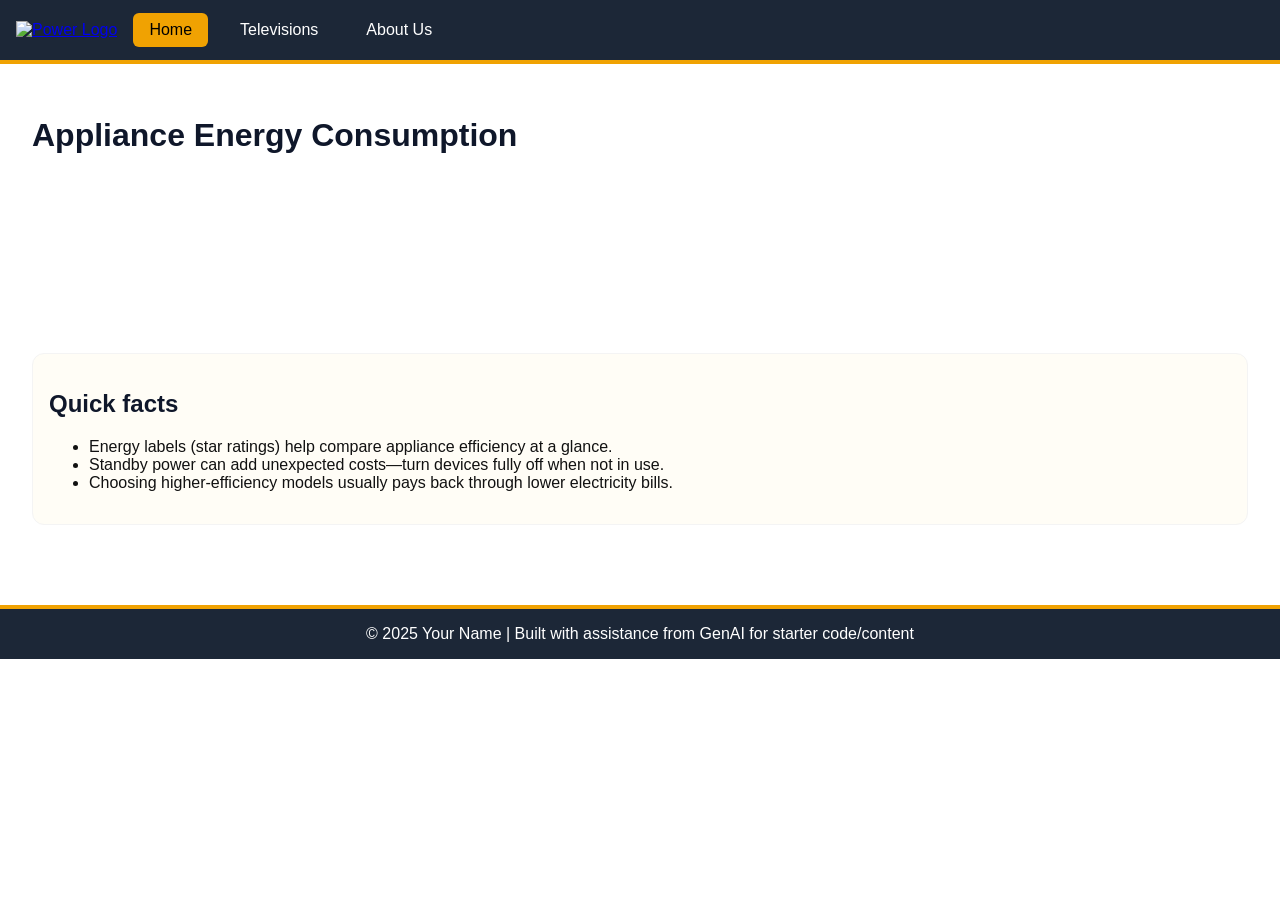
==== index.html @ da2d23fb "Add files via upload" ====
<!DOCTYPE html>
<html lang="en">
<head>
  <meta charset="UTF-8">
  <title>Appliance Energy Use in Australia</title>
  <link rel="stylesheet" href="style.css">
  <script defer src="script.js"></script>
</head>
<body>
  <nav class="navbar">
    <a href="index.html"><img src="picture/PowerIcon.png" alt="Power Logo" class="logo" title="Go to Home Page"></a>
    <a href="index.html" class="nav-link active">Home</a>
    <a href="television.html" class="nav-link">Televisions</a>
    <a href="about.html" class="nav-link">About Us</a>
  </nav>

  <main>
    <header>
      <h1>Appliance Energy Consumption</h1>
      <div id="content"></div>
      <!-- Give the SVG a size so shapes can be seen -->
       <svg width="300" height="150"></svg>
       <!-- Load D3 first, then your D3 code file -->
        <script src="https://d3js.org/d3.v7.min.js"></script>
        <script src="energy-d3.js"></script>
    </header>
    
    <div class="box">
      <h2>Quick facts</h2>
      <ul>
        <li>Energy labels (star ratings) help compare appliance efficiency at a glance.</li>
        <li>Standby power can add unexpected costs—turn devices fully off when not in use.</li>
        <li>Choosing higher-efficiency models usually pays back through lower electricity bills.</li>
      </ul>
    </div>
  </main>

  <footer>
    © 2025 Your Name | Built with assistance from GenAI for starter code/content
  </footer>
</body>
</html>
---- style.css ----
body {
  font-family: "Segoe UI", sans-serif;
  margin: 0;
  padding: 0;
  background-color: #ffffff;
  color: #111;
}

.navbar {
  background-color: #1c2737;
  padding: 0.8rem 1rem;
  display: flex;
  align-items: center;
  gap: 1rem;
  border-bottom: 4px solid #f0a202;
}

.logo {
  height: 40px;
  cursor: pointer;
}

.nav-link {
  text-decoration: none;
  color: #fff;
  padding: 0.5rem 1rem;
  border-radius: 6px;
  transition: background-color 0.3s;
}

.nav-link:hover {
  background-color: #f0a202;
  color: #000;
}

.nav-link.active {
  background-color: #f0a202;
  color: #000;
}

/* Main content */
main {
  padding: 2rem;
}

h1, h2, h3 {
  color: #0f172a;
}

.box {
  background-color: #fffdf6;
  border: 1px solid #f4f4f4;
  padding: 1rem;
  border-radius: 12px;
  margin-top: 1.5rem;
}

/* Footer */
footer {
  background-color: #1c2737;
  color: #fff;
  text-align: center;
  padding: 1rem;
  margin-top: 3rem;
  border-top: 4px solid #f0a202;
}
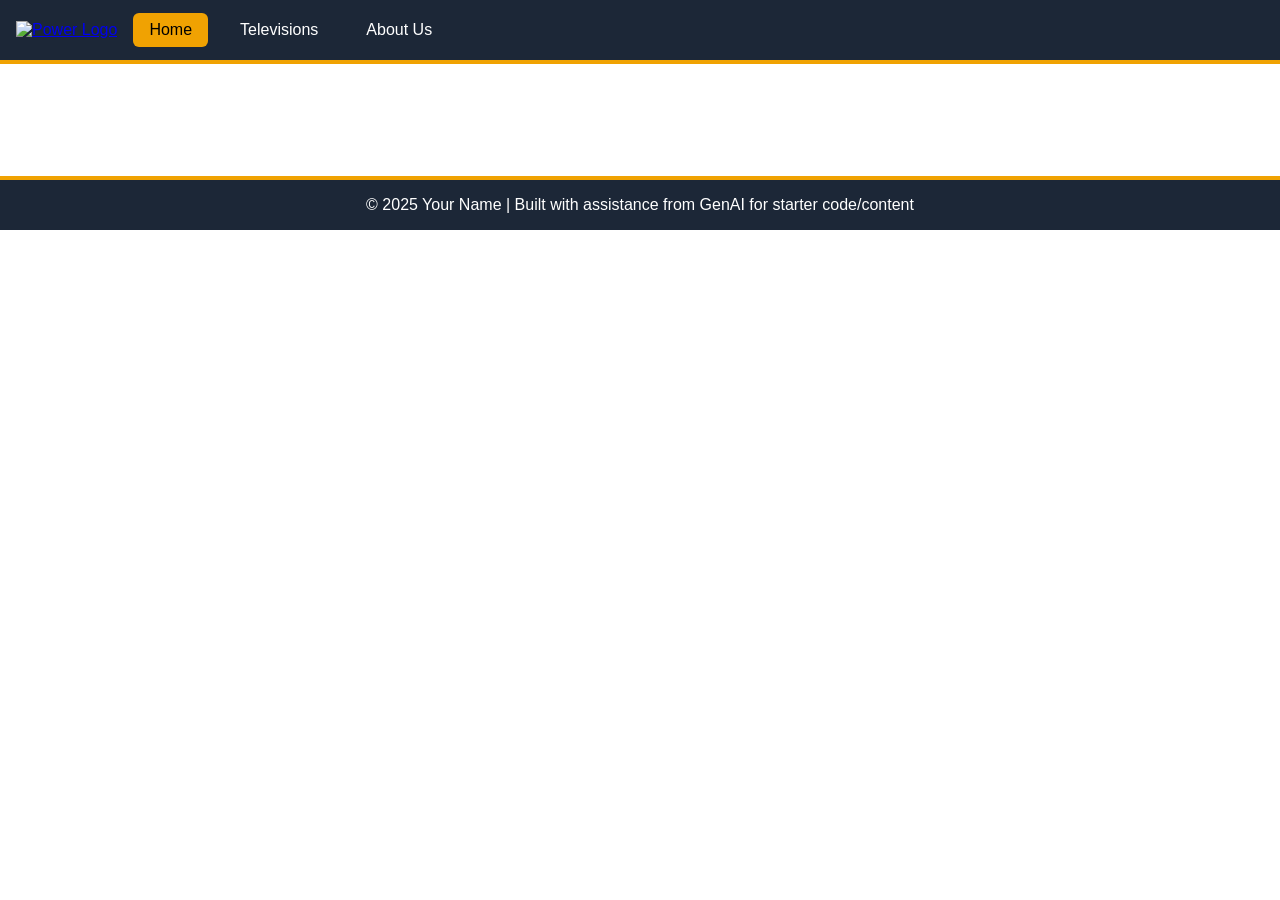
==== commit 85eac492: "add svg in js" ====
--- a/index.html
+++ b/index.html
@@ -15,28 +15,36 @@
   </nav>
 
   <main>
-    <header>
-      <h1>Appliance Energy Consumption</h1>
-      <div id="content"></div>
+    <!-- <header> -->
+      <!-- <h1>Appliance Energy Consumption</h1>
+      <div id="content"></div> -->
       <!-- Give the SVG a size so shapes can be seen -->
-       <svg width="300" height="150"></svg>
-       <!-- Load D3 first, then your D3 code file -->
+       <!-- <svg width="300" height="150"></svg> -->
+       <!-- Load D3 first, then your D3 code file
         <script src="https://d3js.org/d3.v7.min.js"></script>
-        <script src="energy-d3.js"></script>
-    </header>
+        <script src="energy-d3.js"></script> -->
+    <!-- </header> -->
     
-    <div class="box">
+    <!-- <div class="box">
       <h2>Quick facts</h2>
       <ul>
         <li>Energy labels (star ratings) help compare appliance efficiency at a glance.</li>
         <li>Standby power can add unexpected costs—turn devices fully off when not in use.</li>
         <li>Choosing higher-efficiency models usually pays back through lower electricity bills.</li>
       </ul>
-    </div>
+    </div> -->
+    <!-- …your existing content… -->
+<!-- NEW: Container for T04-3 chart -->
+    <div class="responsive-svg-container"></div>
   </main>
 
   <footer>
     © 2025 Your Name | Built with assistance from GenAI for starter code/content
   </footer>
 </body>
+
+<script src="https://d3js.org/d3.v7.min.js"></script>
+<script src="energy-d3.js"></script>
+
+
 </html>
--- a/style.css
+++ b/style.css
@@ -64,3 +64,9 @@
   margin-top: 3rem;
   border-top: 4px solid #f0a202;
 }
+
+.responsive-svg-container {
+margin: 0 auto; /* center */
+width: 100%; /* fill parent width */
+max-width: 1200px; /* cap max width */
+}
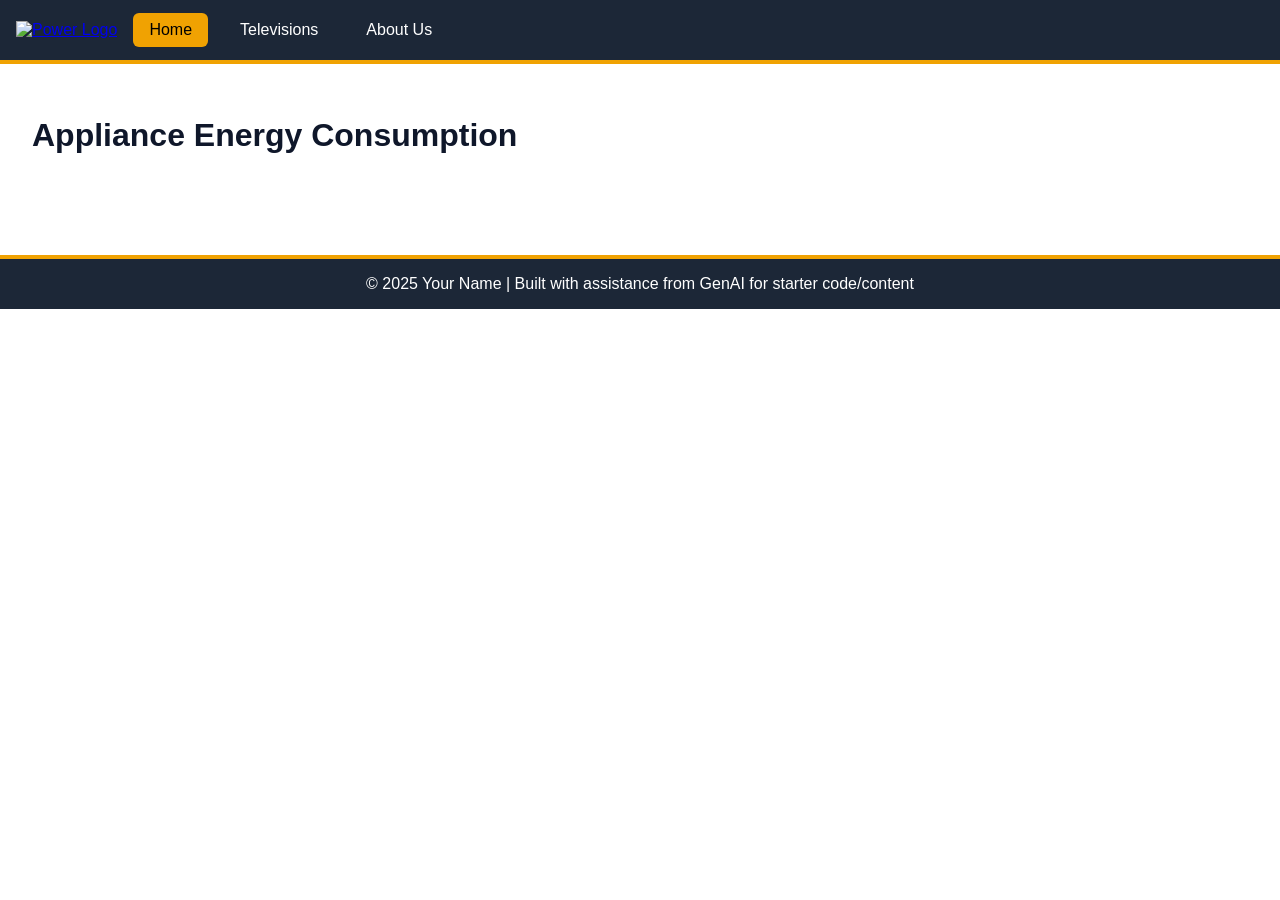
==== commit be146c44: "update  index.html input the link of js file" ====
--- a/index.html
+++ b/index.html
@@ -16,8 +16,8 @@
 
   <main>
     <!-- <header> -->
-      <!-- <h1>Appliance Energy Consumption</h1>
-      <div id="content"></div> -->
+    <h1>Appliance Energy Consumption</h1>
+    <!--  <div id="content"></div> -->
       <!-- Give the SVG a size so shapes can be seen -->
        <!-- <svg width="300" height="150"></svg> -->
        <!-- Load D3 first, then your D3 code file
@@ -44,7 +44,7 @@
 </body>
 
 <script src="https://d3js.org/d3.v7.min.js"></script>
-<script src="energy-d3.js"></script>
+<script src="t04-3-bars.js"></script>
 
 
 </html>
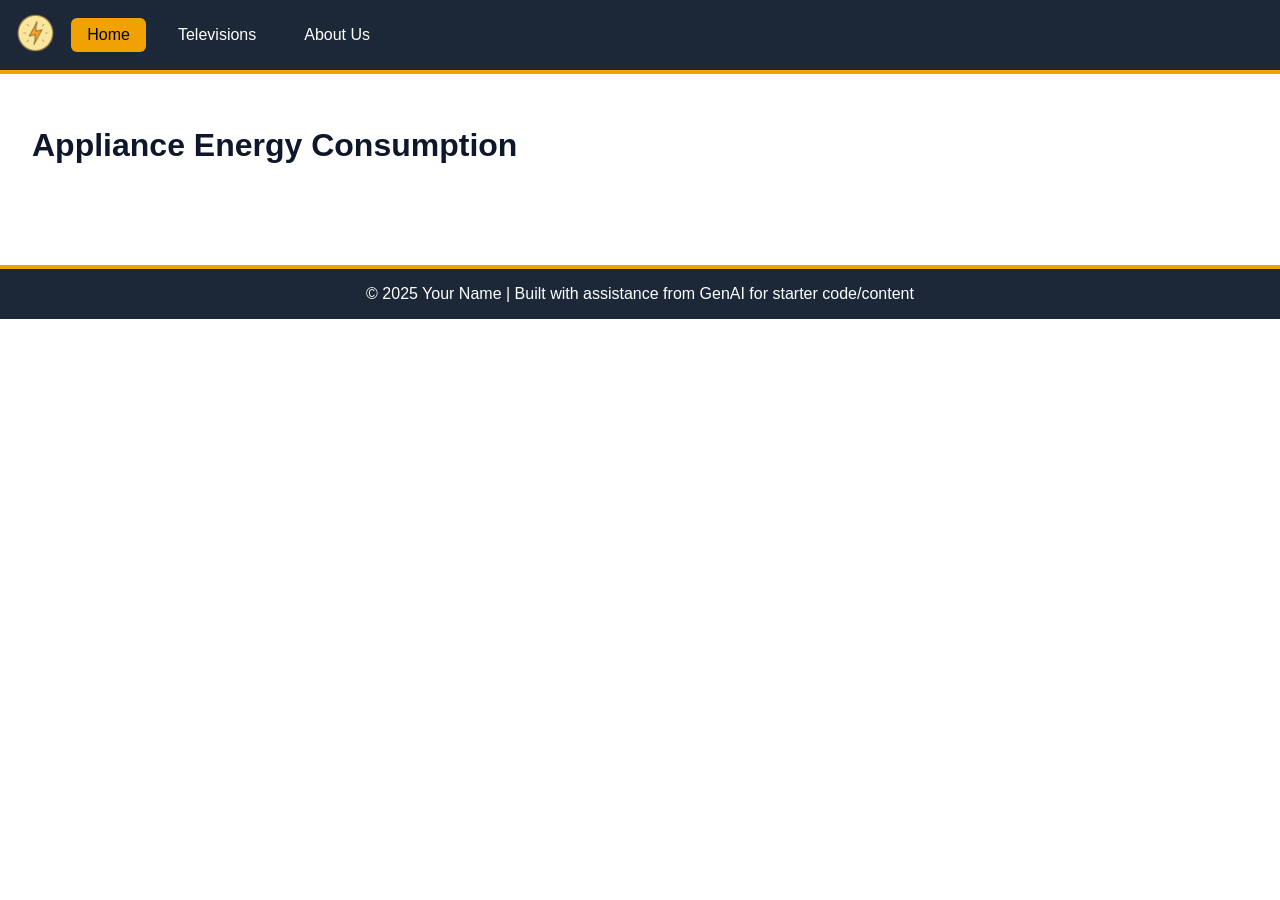
==== commit fb9f8943: "feat(t04-4): load CSV, type rows, console checks, add createBarChart stub" ====
--- a/index.html
+++ b/index.html
@@ -45,6 +45,11 @@
 
 <script src="https://d3js.org/d3.v7.min.js"></script>
 <script src="t04-3-bars.js"></script>
+<!-- NEW: T04-4 loader -->
+<script src="t04-4-load.js"></script>
+<!-- Old js files (disable while doing T04-4) -->
+<!-- <script src="energy-d3.js"></script> -->
+<!-- <script src="t04-3-bars.js"></script> --
 
 
 </html>
